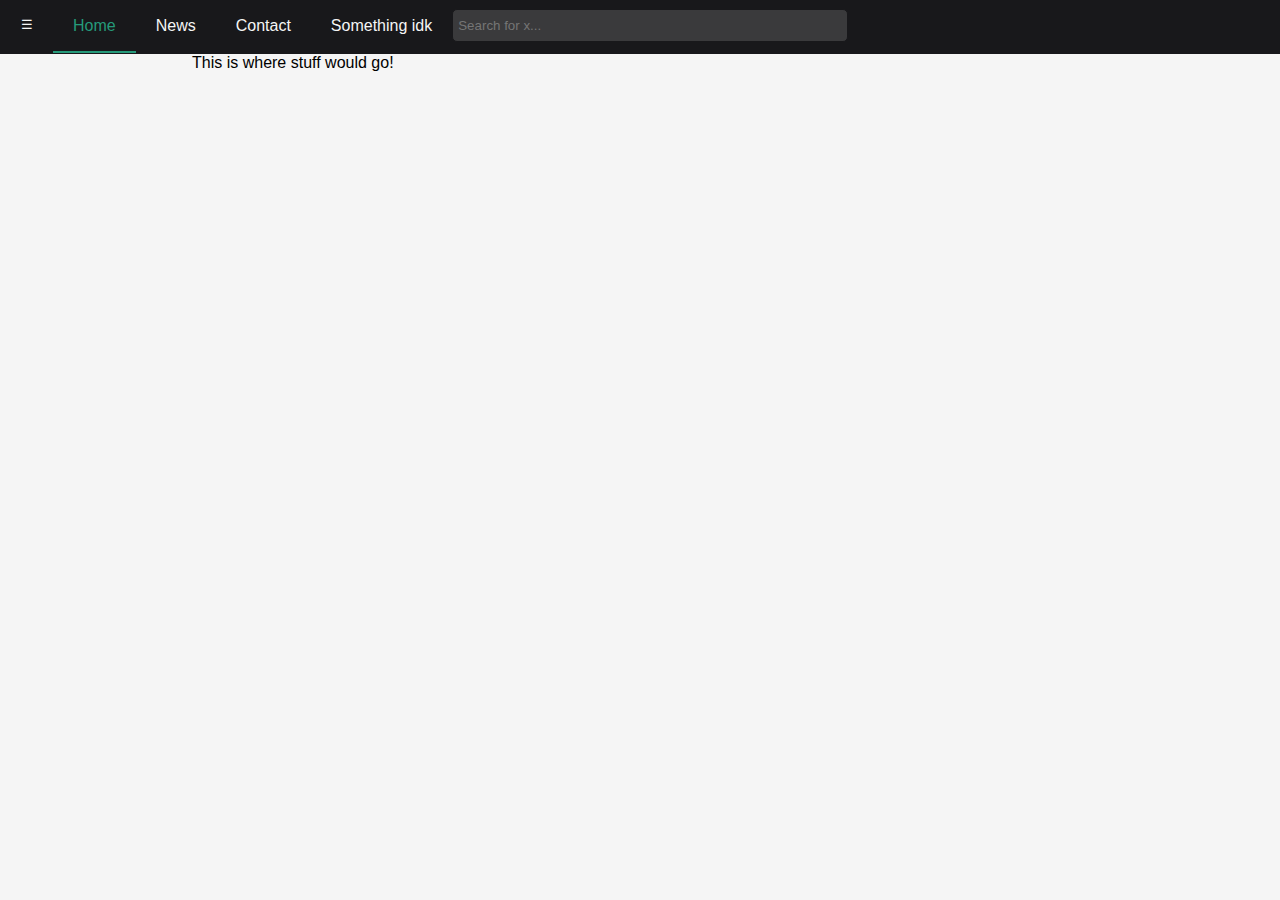
==== index.html @ 6d1b50f0 "Created website template w/ navbar" ====
<!DOCTYPE html>
<html lang="en">

<head>
    <meta charset='utf-8'>
    <meta http-equiv='X-UA-Compatible' content='IE=edge'>
    <title>Project 1</title>
    <meta name='viewport' content='width=device-width, initial-scale=1'>
    <link rel='stylesheet' type='text/css' media='screen' href='main.css'>
    <script src='main.js' defer></script>
</head>

<body>

    <div class="navbar">

        <button id="side-panel-button" onclick="openPanel()">☰</button>
        <a class="active" href="index.html">Home</a>
        <a>News</a>
        <a>Contact</a>
        <a>Something idk</a>

        <input type="text" id="search" placeholder="Search for x...">
    </div>
    <div class="side-panel" id="panel" >
        <div class="side-panel-content">
            <h1 class = non-clickable>Brain Parts:</h1>
            <ul>
                <li>
                    Cerebrum
                </li>
                <li>
                    Cerebellum
                </li>
                <li>
                    Limbic System
                </li>
                <li>
                    Brain Stem
                </li>
            </ul>
        </div>
    </div>

    <div class =main-content>
        <p>
            This is where stuff would go!
        </p>
    </div>
</body>
</html>
---- main.css ----
html, body{
    margin:0;
    font-family: sans-serif;
    background-color: whitesmoke;
}

.navbar{
    margin: 0;
    padding: 1px;
    overflow: hidden;
    position: fixed;
    top: 0;
    width: 100%;
    background-color: rgb(24,24,27);
    z-index: 5;

}

.navbar > a, #side-panel-button{
    display: block;
    color: whitesmoke;
    padding: 16px 20px;
    text-decoration: none;
    text-align: center;
    float: left;
}

.navbar > a.active{
    color: #259a7a;
    border-bottom: 2px solid #259a7a;
}


.navbar > a:hover, #side-panel-button:hover{
    color: #259a7a !important;
}

#side-panel-button{
    outline: none;
    border:none;
    background-color: rgb(24,24,27);
}

#search{
    border-radius: 5px;
    width: 30%;
    padding: 8px 5px;
    margin-top: 8px;
    border: 1px solid rgb(24,24,27);
    background-color: rgb(58,58,60);
    color: rgb(188, 188, 188);

}

#search:focus{
    outline: none;
    border:1px solid #259a7a;
}

.side-panel{
    width:0;
    position: fixed;
    height: 100%;
    top:0;
    left:0;
    z-index: 4;
    background: rgb(31,35,35);
    overflow-x: hidden;
    transition: .25s;
}

.side-panel-content{
    padding: 5vh 0 0 10px;
    color:whitesmoke;
}

.main-content{
    display: flex;
    flex-direction: row;
    padding: 3% 15%;
}

.non-clickable{
    pointer-events: none;
    -webkit-user-select: none;      
    -moz-user-select: none; 
    -ms-user-select: none; 
    user-select: none; 
}

.side-panel-content > ul {
    display: flex;
    flex-direction: column;
}

.side-panel-content > ul > li{
    padding-bottom: 50px;
    float:left;
}
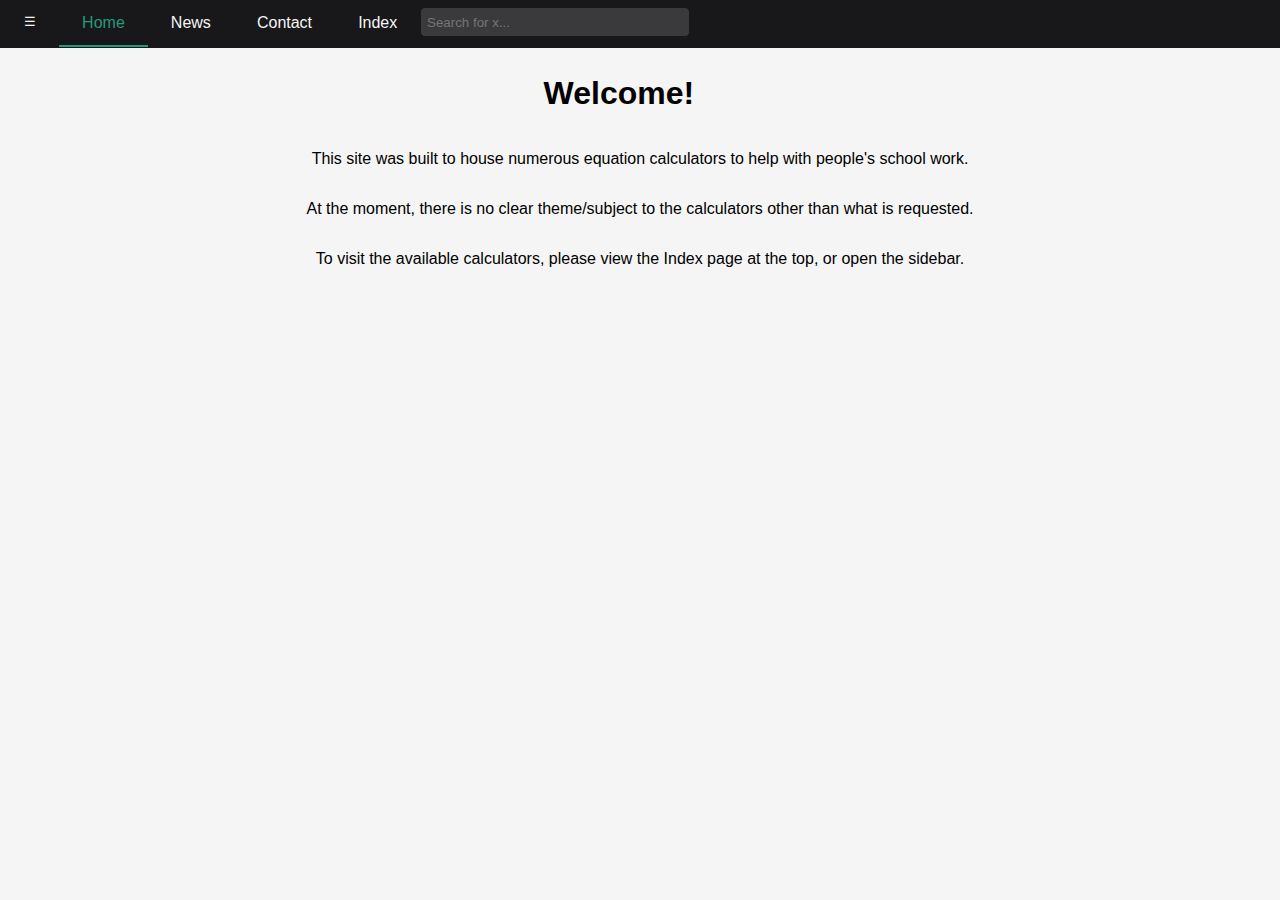
==== commit dabe31c4: "Fixed vocab in blosum 62" ====
--- a/index.html
+++ b/index.html
@@ -13,39 +13,41 @@
 <body>
 
     <div class="navbar">
-
         <button id="side-panel-button" onclick="openPanel()">☰</button>
         <a class="active" href="index.html">Home</a>
         <a>News</a>
-        <a>Contact</a>
-        <a>Something idk</a>
+        <a href="contact.html">Contact</a>
+        <a href="list.html">Index</a>
 
         <input type="text" id="search" placeholder="Search for x...">
     </div>
     <div class="side-panel" id="panel" >
         <div class="side-panel-content">
-            <h1 class = non-clickable>Brain Parts:</h1>
+            <h1 class = non-clickable>Available Calculators:</h1>
             <ul>
                 <li>
-                    Cerebrum
+                    <a class="link" href="henderson-hasselbalch.html">Henderson-Hasselbalch</a>
                 </li>
                 <li>
-                    Cerebellum
+                    <a class="link" href="blosum-62-substitution-matrix.html">BLOSUM-62</a>
                 </li>
                 <li>
-                    Limbic System
+                    TBD
                 </li>
                 <li>
-                    Brain Stem
+                    TBD
                 </li>
             </ul>
         </div>
     </div>
 
-    <div class =main-content>
-        <p>
-            This is where stuff would go!
-        </p>
+    <div class ="main-content center">
+
+        <h1>Welcome!</h1>
+        <p>This site was built to house numerous equation calculators to help with people's school work.</p>
+        <p>At the moment, there is no clear theme/subject to the calculators other than what is requested.</p>
+        <p> To visit the available calculators, please view the Index page at the top, or open the sidebar.</p>
+
     </div>
 </body>
 </html>--- a/main.css
+++ b/main.css
@@ -13,13 +13,14 @@
     width: 100%;
     background-color: rgb(24,24,27);
     z-index: 5;
+    font-size: 1em;
 
 }
 
 .navbar > a, #side-panel-button{
     display: block;
     color: whitesmoke;
-    padding: 16px 20px;
+    padding: 1.44vh 1.8vw;
     text-decoration: none;
     text-align: center;
     float: left;
@@ -35,6 +36,7 @@
     color: #259a7a !important;
 }
 
+
 #side-panel-button{
     outline: none;
     border:none;
@@ -43,9 +45,9 @@
 
 #search{
     border-radius: 5px;
-    width: 30%;
-    padding: 8px 5px;
-    margin-top: 8px;
+    width: 20vw;
+    padding: .72vh .45vw;
+    margin-top: .72vh;
     border: 1px solid rgb(24,24,27);
     background-color: rgb(58,58,60);
     color: rgb(188, 188, 188);
@@ -57,27 +59,36 @@
     border:1px solid #259a7a;
 }
 
-.side-panel{
-    width:0;
-    position: fixed;
-    height: 100%;
-    top:0;
-    left:0;
-    z-index: 4;
-    background: rgb(31,35,35);
-    overflow-x: hidden;
-    transition: .25s;
-}
 
-.side-panel-content{
-    padding: 5vh 0 0 10px;
-    color:whitesmoke;
-}
 
 .main-content{
     display: flex;
-    flex-direction: row;
-    padding: 3% 15%;
+    flex-direction: column;
+    font-size: 1em;
+    padding: 6vh 17vw;
+}
+
+.main-content >img{
+    width:fit-content;
+    max-width: 100%;
+    height: fit-content;
+    border: black 1px solid;
+}
+.main-content > div{
+    padding-top: 1vh;
+    float: left;
+}
+.main-content > div> span{
+    padding-right: 5%;
+}
+.main-content > #submission{
+    margin-top: 5vh;
+    width: 10vw;
+}
+
+.center{
+    text-align: center;
+    align-self: center;
 }
 
 .non-clickable{
@@ -86,14 +97,62 @@
     -moz-user-select: none; 
     -ms-user-select: none; 
     user-select: none; 
+    font-size: 2em;
 }
 
+.side-panel{
+    width:0vw;
+    position: fixed;
+    height: 100vh;
+    top:0;
+    left:0;
+    z-index: 4;
+    background: rgb(31,35,35);
+    overflow-x: hidden;
+    transition: .25s;
+    display: block;
+}
+
+.side-panel-content{
+    padding: 5vh 0 0 1vw;
+    color:whitesmoke;
+}
 .side-panel-content > ul {
     display: flex;
     flex-direction: column;
 }
 
 .side-panel-content > ul > li{
-    padding-bottom: 50px;
+    padding-bottom: 5vh;
     float:left;
+    font-size: 1em;
+}
+
+.link{
+    text-decoration: none;
+    color: whitesmoke;
+}
+
+.link:hover{
+    color:#259a7a
+}
+
+.main-content > h1{
+    max-width: 95%;
+}
+
+@media (max-width:768px){
+    .side-panel{
+        display: none;
+    }
+    #search{
+        display: none;
+    }
+
+    .MathJax{
+        max-width: 50%;
+    }
+    .main-content{
+        width: 95%;
+    }
 }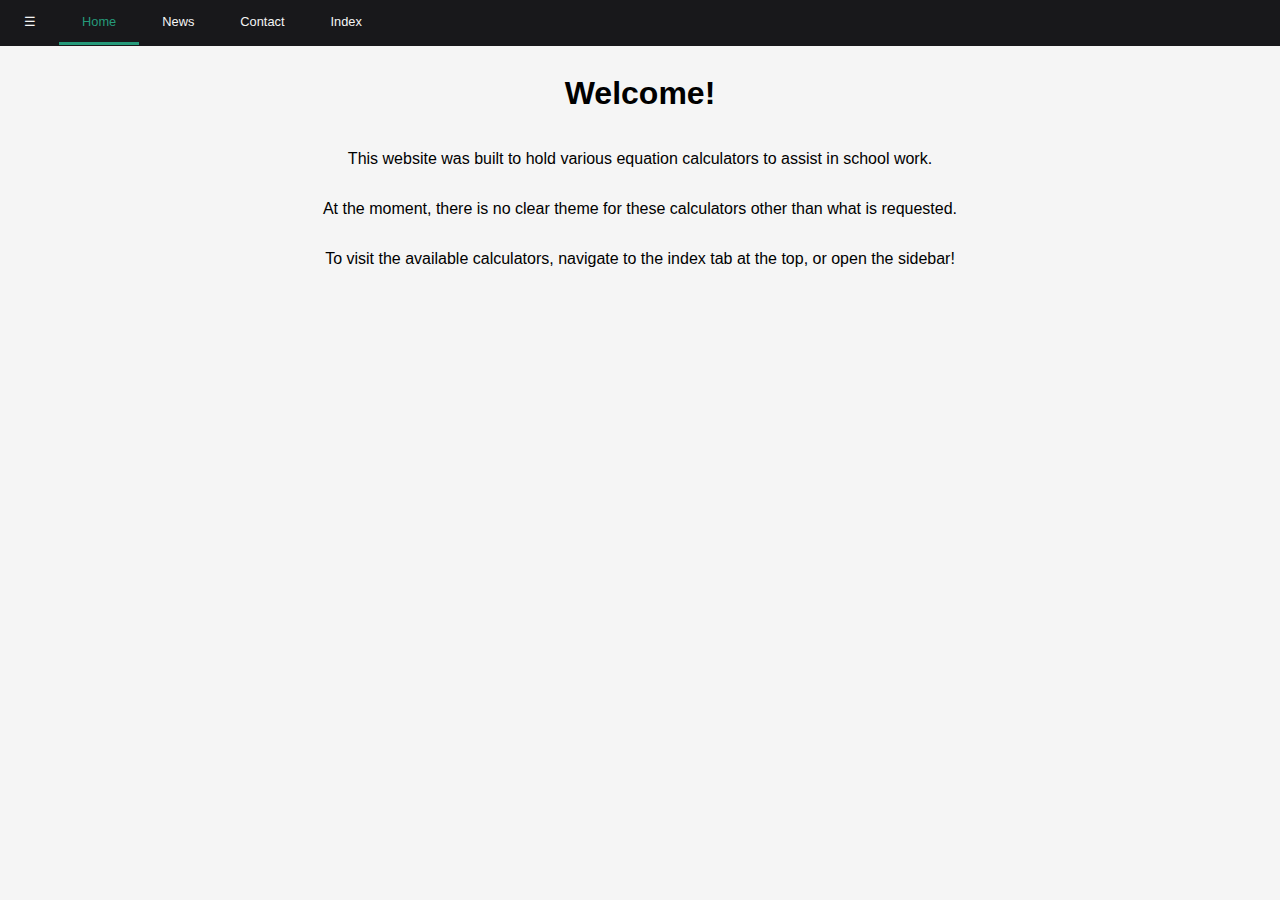
==== commit 38e66320: "Added Chance/Binomial calculator pages and fixed media query to account for previous relative sizing" ====
--- a/index.html
+++ b/index.html
@@ -8,6 +8,7 @@
     <meta name='viewport' content='width=device-width, initial-scale=1'>
     <link rel='stylesheet' type='text/css' media='screen' href='main.css'>
     <script src='main.js' defer></script>
+    <link rel="icon" href="images/favicon16.png">
 </head>
 
 <body>
@@ -18,12 +19,10 @@
         <a>News</a>
         <a href="contact.html">Contact</a>
         <a href="list.html">Index</a>
-
-        <input type="text" id="search" placeholder="Search for x...">
     </div>
-    <div class="side-panel" id="panel" >
+    <div class="side-panel" id="panel">
         <div class="side-panel-content">
-            <h1 class = non-clickable>Available Calculators:</h1>
+            <h3 class=non-clickable>Available Calculators:</h3>
             <ul>
                 <li>
                     <a class="link" href="henderson-hasselbalch.html">Henderson-Hasselbalch</a>
@@ -32,22 +31,24 @@
                     <a class="link" href="blosum-62-substitution-matrix.html">BLOSUM-62</a>
                 </li>
                 <li>
-                    TBD
+                    <a class="link" href="binomial-formula.html">Binomial Probability</a>
                 </li>
                 <li>
-                    TBD
+                    <a class="link" href="chance-calculator.html">Chance Calculator</a>
                 </li>
             </ul>
         </div>
     </div>
 
-    <div class ="main-content center">
+    <div class="main-content center">
 
-        <h1>Welcome!</h1>
-        <p>This site was built to house numerous equation calculators to help with people's school work.</p>
-        <p>At the moment, there is no clear theme/subject to the calculators other than what is requested.</p>
-        <p> To visit the available calculators, please view the Index page at the top, or open the sidebar.</p>
+        <h1 class="center heading">Welcome!</h1>
+        <p>This website was built to hold various equation calculators to assist in school work.</p>
+        <p>At the moment, there is no clear theme for these calculators other than what is requested.</p>
+        <p>To visit the available calculators, navigate to the index tab at the top, or open the sidebar!</p>
 
     </div>
+
 </body>
+
 </html>--- a/main.css
+++ b/main.css
@@ -2,8 +2,12 @@
     margin:0;
     font-family: sans-serif;
     background-color: whitesmoke;
+    overflow-x: none;
 }
 
+.heading{
+    font-family: Verdana, Geneva, sans-serif; 
+}
 .navbar{
     margin: 0;
     padding: 1px;
@@ -13,7 +17,7 @@
     width: 100%;
     background-color: rgb(24,24,27);
     z-index: 5;
-    font-size: 1em;
+    font-size: 1vw;
 
 }
 
@@ -23,12 +27,13 @@
     padding: 1.44vh 1.8vw;
     text-decoration: none;
     text-align: center;
+    font-size: 1vw;
     float: left;
 }
 
 .navbar > a.active{
     color: #259a7a;
-    border-bottom: 2px solid #259a7a;
+    border-bottom: .4vh solid #259a7a;
 }
 
 
@@ -97,7 +102,6 @@
     -moz-user-select: none; 
     -ms-user-select: none; 
     user-select: none; 
-    font-size: 2em;
 }
 
 .side-panel{
@@ -114,18 +118,24 @@
 }
 
 .side-panel-content{
-    padding: 5vh 0 0 1vw;
+    padding: 6vh 0 0 1vw;
+    white-space: nowrap;
     color:whitesmoke;
+    font-size: 1vw;
 }
+
 .side-panel-content > ul {
     display: flex;
     flex-direction: column;
+    padding:0;
+    margin:0;
+    list-style-type: none;
 }
 
 .side-panel-content > ul > li{
     padding-bottom: 5vh;
     float:left;
-    font-size: 1em;
+
 }
 
 .link{
@@ -142,17 +152,25 @@
 }
 
 @media (max-width:768px){
+    .navbar{
+        font-size: 16px;
+    }
+    .navbar > a, #side-panel-button{
+        font-size: 16px;
+    }
+
+    .side-panel-content{
+        font-size: 16px;
+    }
     .side-panel{
         display: none;
     }
     #search{
         display: none;
     }
-
-    .MathJax{
-        max-width: 50%;
-    }
     .main-content{
         width: 95%;
+        padding: 5vh 2vw;
+        
     }
 }